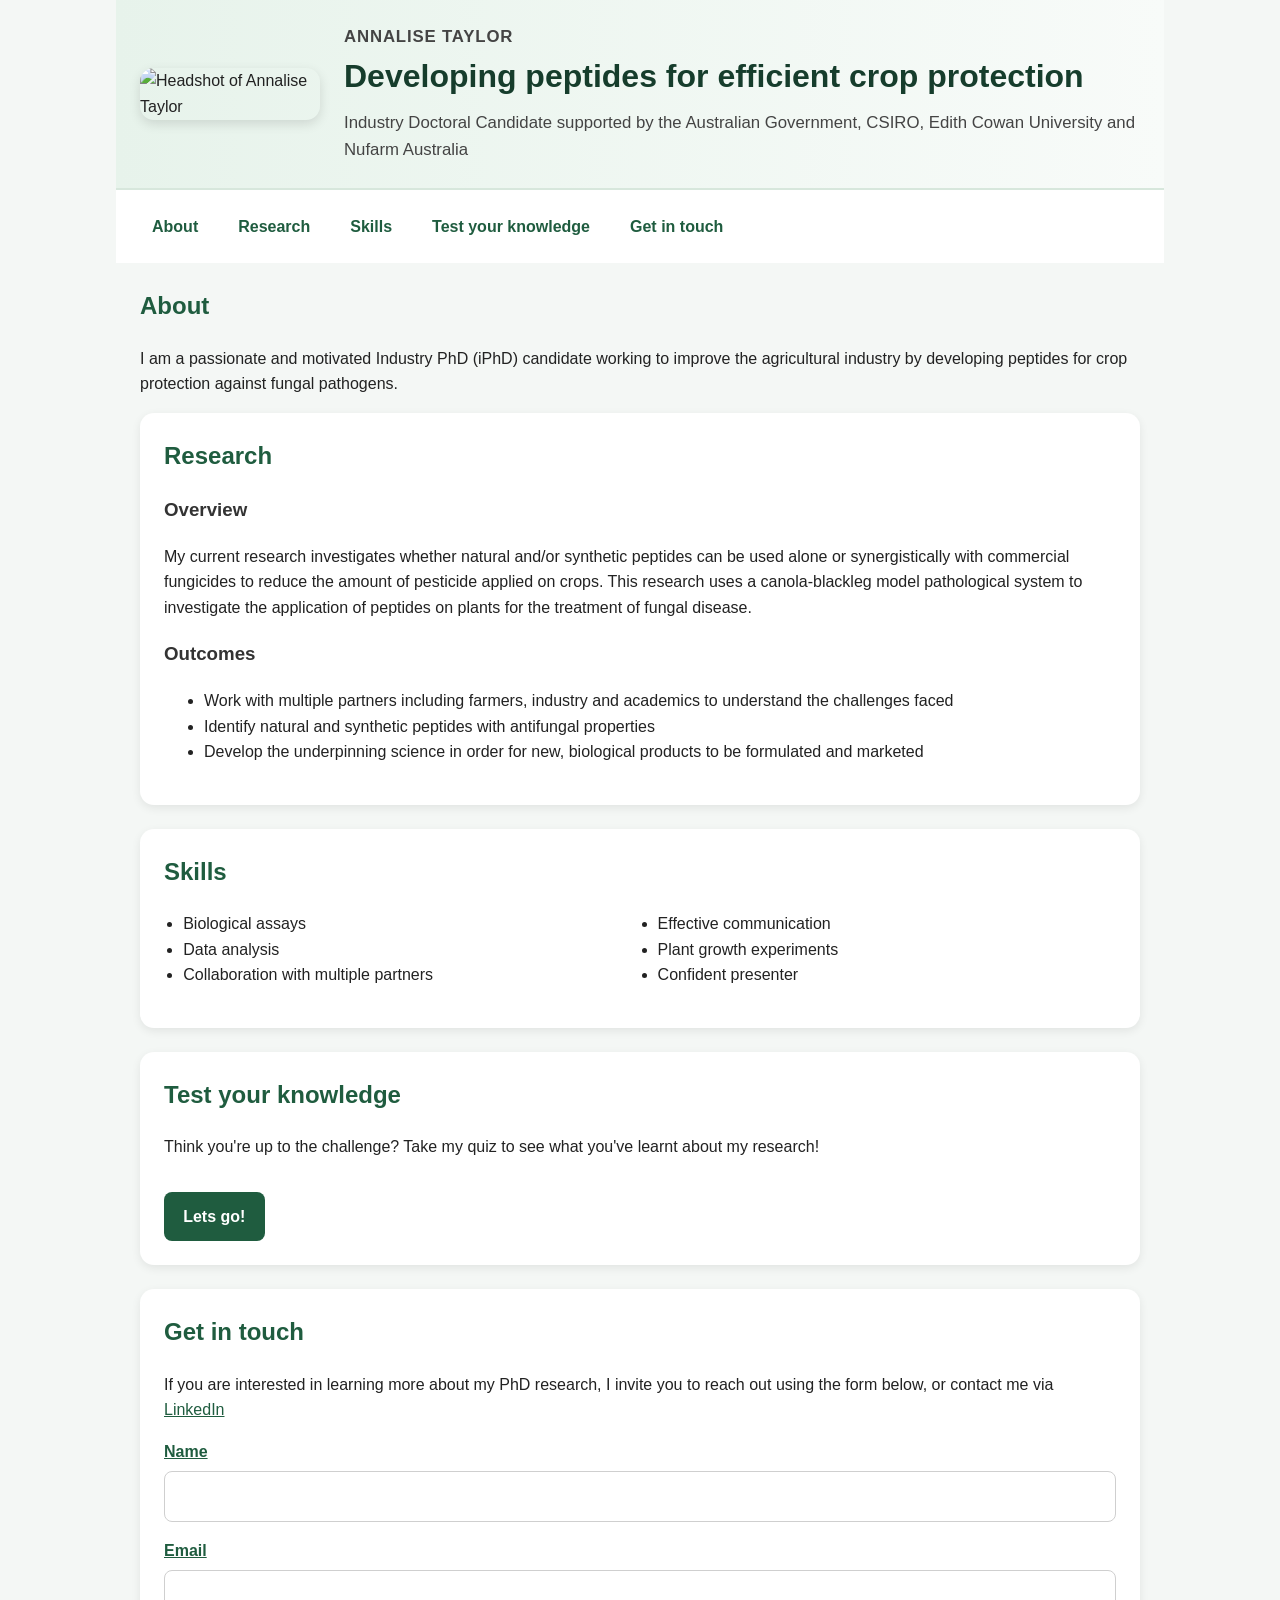
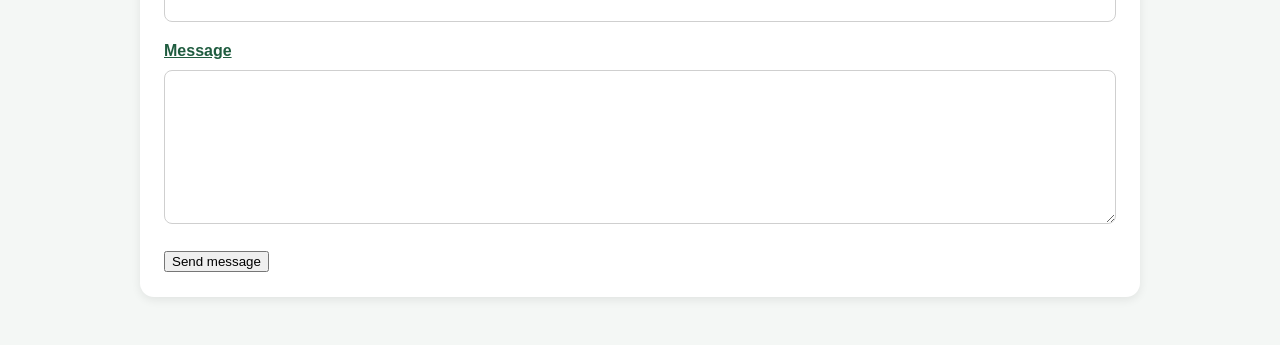
==== index.html @ b44ca355 "Add files via upload Initial research portfolio website" ====
<!DOCTYPE html>
<html lang="en">
<head>
  <meta charset="UTF-8"> <!-- MOVED: usually placed before stylesheet -->
  <meta name="viewport" content="width=device-width, initial-scale=1.0">
  <title>Annalise Taylor - iPhD research candidate</title>
  <link rel="stylesheet" type="text/css" href="style.css">
</head>

<body>

  <!-- CHANGED: added class="hero" so we can style header differently -->
  <header class="hero">
    
    <!-- CHANGED: gave image a class instead of width attribute -->
    <img src="images/CMD2505818.jpg" alt="Headshot of Annalise Taylor" class="profile-image">

    <!-- NEW: wrapped text in a div so image and text can sit neatly together -->
   <div class="hero-text">
  <p class="name">Annalise Taylor</p>
  <h1>Developing peptides for efficient crop protection</h1>
  <p>Industry Doctoral Candidate supported by the Australian Government, CSIRO, Edith Cowan University and Nufarm Australia</p>
</div>
  </header>

  <nav>
    <!-- CHANGED: added class for easier nav styling -->
    <ul class="nav-links">
      <li><a href="#about">About</a></li>
      <li><a href="#research">Research</a></li>
      <li><a href="#skills">Skills</a></li>
      <li><a href="#take-quiz">Test your knowledge</a></li>
      <li><a href="#further-info">Get in touch</a></li>
    </ul>
  </nav>

  <main>

      <h2>About</h2>
      <p>
        I am a passionate and motivated Industry PhD (iPhD) candidate working to improve the agricultural industry by developing peptides for crop protection against fungal pathogens.
      </p>

    <section id="research" class="card">
      <h2>Research</h2>

      <article>
        <h3>Overview</h3>
        <p>
          My current research investigates whether natural and/or synthetic peptides can be used alone or synergistically with commercial fungicides to reduce the amount of pesticide applied on crops. This research uses a canola-blackleg model pathological system to investigate the application of peptides on plants for the treatment of fungal disease.
        </p>
      </article>

      <article>
        <h3>Outcomes</h3>
        <ul>
          <li>Work with multiple partners including farmers, industry and academics to understand the challenges faced</li>
          <li>Identify natural and synthetic peptides with antifungal properties</li>
          <li>Develop the underpinning science in order for new, biological products to be formulated and marketed</li>
        </ul>
      </article>
    </section>

    <section id="skills" class="card">
      <h2>Skills</h2>

      <!-- CHANGED: added class for better styling -->
      <ul class="skills-list">
        <li>Biological assays</li>
        <li>Data analysis</li>
        <li>Collaboration with multiple partners</li>
        <li>Effective communication</li>
        <li>Plant growth experiments</li>
        <li>Confident presenter</li>
      </ul>
    </section>

    <section id="take-quiz" class="card">
  <h2>Test your knowledge</h2>

  <p>
    Think you're up to the challenge? Take my quiz to see what you've learnt about my research!
  </p>
 
  <a href="quiz.html" target="_blank" rel="noopener noreferrer" class="quiz-button">
    Lets go!
   </a>
</section>
    <!-- FIXED: your original code was missing this closing </section> -->

    <section id="further-info" class="card">
      <h2>Get in touch</h2>
      <p>
        If you are interested in learning more about my PhD research, I invite you to reach out using the form below, or contact me via
        <a href="https://www.linkedin.com/in/annalisetaylor-0411/" target="_blank" rel="noopener noreferrer">
          LinkedIn
      </p>

      <form>
        <!-- CHANGED: added class="form-group" so spacing is easier -->
        <div class="form-group">
          <label for="name">Name</label>
          <!-- CHANGED: removed <br> and let CSS handle spacing -->
          <input type="text" id="name" name="name" required>
        </div>

        <div class="form-group">
          <label for="email">Email</label>
          <input type="email" id="email" name="email" required>
        </div>

        <div class="form-group">
          <label for="message">Message</label>
          <textarea id="message" name="message" rows="5" required></textarea>
        </div>

        <div>
          <button type="submit">Send message</button>
        </div>
      </form>
    </section>

  </main>

  <script src="script.js"></script>
</body>
</html>
---- style.css ----
/* CHANGED: applies to whole page */
body {
  font-family: Arial, sans-serif;
  line-height: 1.6;
  margin: 0;
  background-color: #f4f7f5;
  color: #222;
}

/* NEW: keeps main sections centred and readable */
main,
nav,
.hero {
  max-width: 1000px;
  margin: 0 auto;
  padding: 1.5rem;
}

/* ---------------- HEADER / HERO ---------------- */

/* NEW: makes image and text sit side by side */
.hero {
  display: flex;
  align-items: center;
  gap: 1.5rem;
  flex-wrap: wrap; /* allows stacking on smaller screens */
  background: linear-gradient(to right, #e7f3eb, #f8fbf9);
  border-bottom: 2px solid #d7e7dc;
}

.name {
  margin: 0 0 0.5rem 0;
  font-size: 1.1rem;
  font-weight: bold;
  letter-spacing: 0.05em;
  text-transform: uppercase;
  color: #1f5c3f;
}

/* CHANGED: styling image in CSS instead of HTML */
.profile-image {
  width: 180px;
  height: auto;
  border-radius: 14px;
  object-fit: cover;
  box-shadow: 0 4px 12px rgba(0, 0, 0, 0.12);
}

/* NEW */
.hero-text {
  flex: 1;
  min-width: 250px;
}

.hero-text h1 {
  margin-top: 0;
  margin-bottom: 0.5rem;
  font-size: 2rem;
  color: #163d2c;
}

.hero-text p {
  margin: 0;
  color: #444;
  font-size: 1.05rem;
}

/* ---------------- NAVIGATION ---------------- */

nav {
  background-color: white;
}

/* CHANGED: uses flexbox so links sit neatly in a row */
.nav-links {
  list-style: none;
  display: flex;
  gap: 1rem;
  flex-wrap: wrap;
  padding: 0;
  margin: 0;
}

/* CHANGED: makes nav links look like proper menu items */
.nav-links a {
  text-decoration: none;
  color: #1f5c3f;
  font-weight: bold;
  padding: 0.45rem 0.75rem;
  border-radius: 8px;
  transition: background-color 0.2s ease;
}

.nav-links a:hover {
  background-color: #e7f3eb;
}

/* ---------------- SECTIONS ---------------- */

/* NEW: makes each section look like a card */
.card {
  background-color: white;
  margin-bottom: 1.5rem;
  padding: 1.5rem;
  border-radius: 14px;
  box-shadow: 0 3px 10px rgba(0, 0, 0, 0.08);
}

/* CHANGED */
h2 {
  margin-top: 0;
  color: #1f5c3f;
}

h3 {
  color: #333;
}

/* ---------------- BUTTONS ---------------- */

.quiz-button {
  display: inline-block;
  margin-top: 1rem;
  background-color: #1f5c3f;
  color: white;
  padding: 0.75rem 1.2rem;
  border-radius: 8px;
  text-decoration: none;
  font-weight: bold;
}

.quiz-button:hover {
  background-color: #17452f;
}

/* ---------------- LINKS ---------------- */

a {
  color: #1f5c3f;
}

a:hover {
  text-decoration: underline;
}

/* ---------------- SKILLS ---------------- */

/* NEW: splits skills into 2 columns on larger screens */
.skills-list {
  columns: 2;
  padding-left: 1.2rem;
}

/* ---------------- FORM ---------------- */

form {
  margin-top: 1rem;
}

/* NEW: cleaner spacing between form fields */
.form-group {
  margin-bottom: 1rem;
}

label {
  display: block; /* puts label above input */
  margin-bottom: 0.4rem;
  font-weight: bold;
}

input,
textarea {
  width: 100%;
  padding: 0.75rem;
  border: 1px solid #cfcfcf;
  border-radius: 8px;
  box-sizing: border-box;
  font: inherit;
}

/* NEW: clearer focus state for accessibility */
input:focus,
textarea:focus {
  outline: 2px solid #b9d7c3;
  border-color: #1f5c3f;
}

/* ---------------- SMALLER SCREENS ---------------- */

@media (max-width: 700px) {
  .hero {
    flex-direction: column;
    text-align: center;
  }

  .skills-list {
    columns: 1;
  }
}
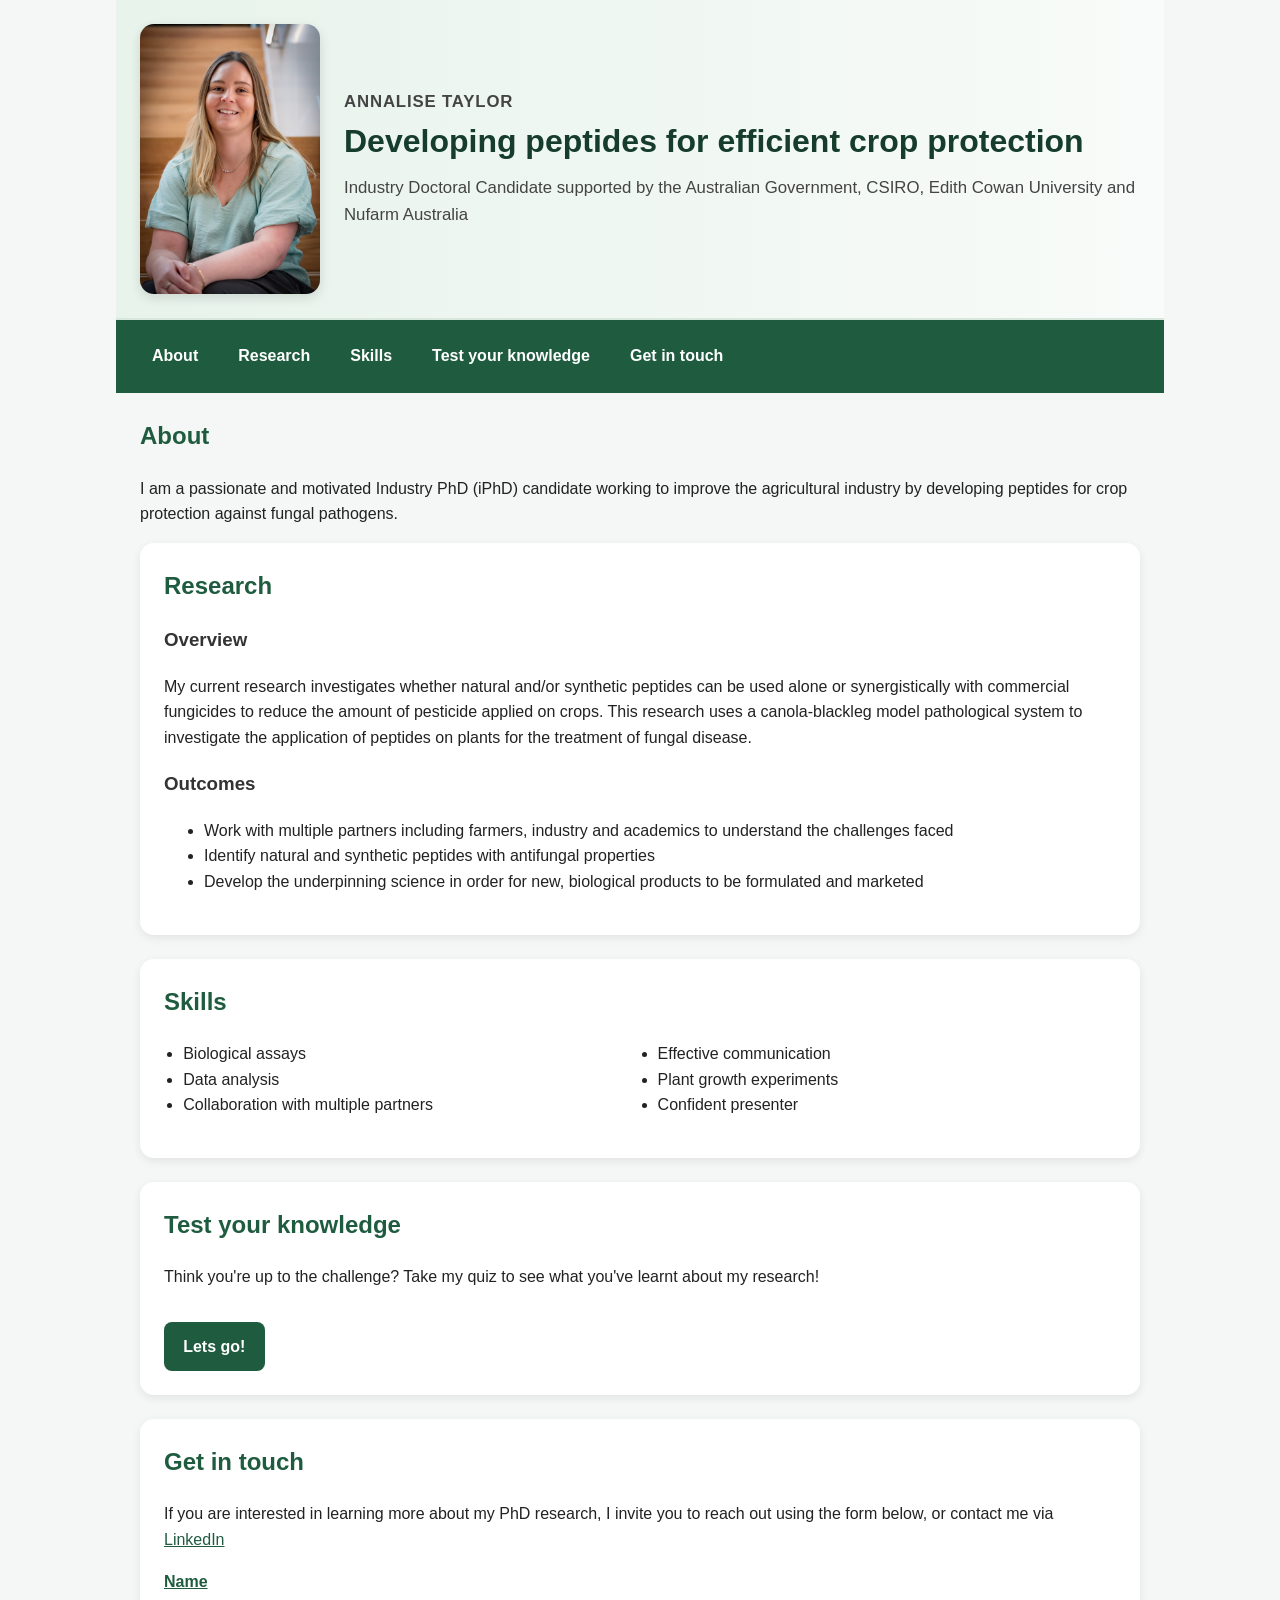
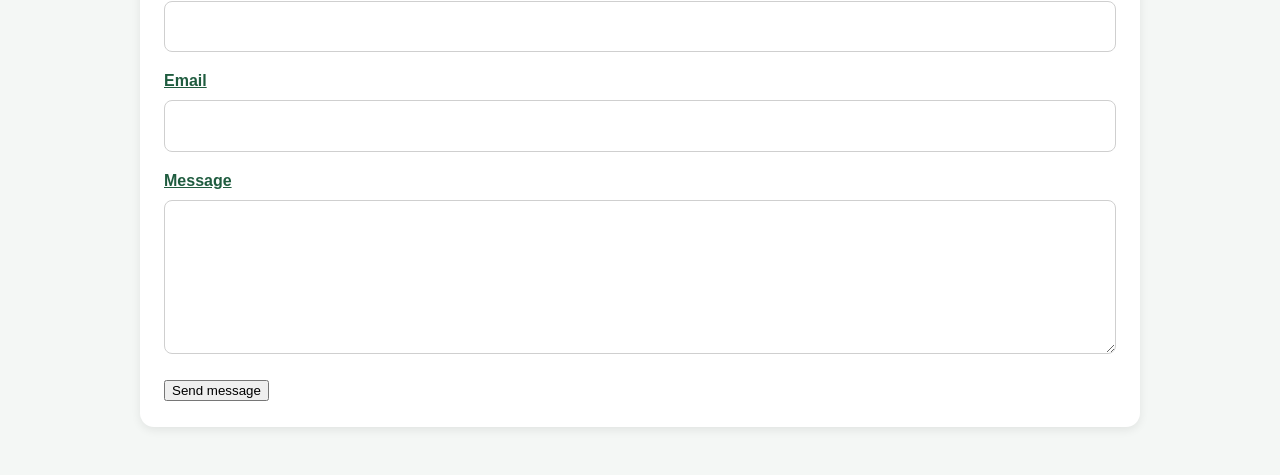
==== commit bae37e43: "Add files via upload" ====
--- a/index.html
+++ b/index.html
@@ -13,7 +13,7 @@
   <header class="hero">
     
     <!-- CHANGED: gave image a class instead of width attribute -->
-    <img src="images/CMD2505818.jpg" alt="Headshot of Annalise Taylor" class="profile-image">
+    <img src="images/profile.jpg" alt="Headshot of Annalise Taylor" class="profile-image">
 
     <!-- NEW: wrapped text in a div so image and text can sit neatly together -->
    <div class="hero-text">
--- a/style.css
+++ b/style.css
@@ -68,7 +68,7 @@
 /* ---------------- NAVIGATION ---------------- */
 
 nav {
-  background-color: white;
+  background-color: #1f5c3f;
 }
 
 /* CHANGED: uses flexbox so links sit neatly in a row */
@@ -84,7 +84,7 @@
 /* CHANGED: makes nav links look like proper menu items */
 .nav-links a {
   text-decoration: none;
-  color: #1f5c3f;
+  color: #ffffff;
   font-weight: bold;
   padding: 0.45rem 0.75rem;
   border-radius: 8px;
@@ -92,7 +92,7 @@
 }
 
 .nav-links a:hover {
-  background-color: #e7f3eb;
+  background-color: #31814c;
 }
 
 /* ---------------- SECTIONS ---------------- */
